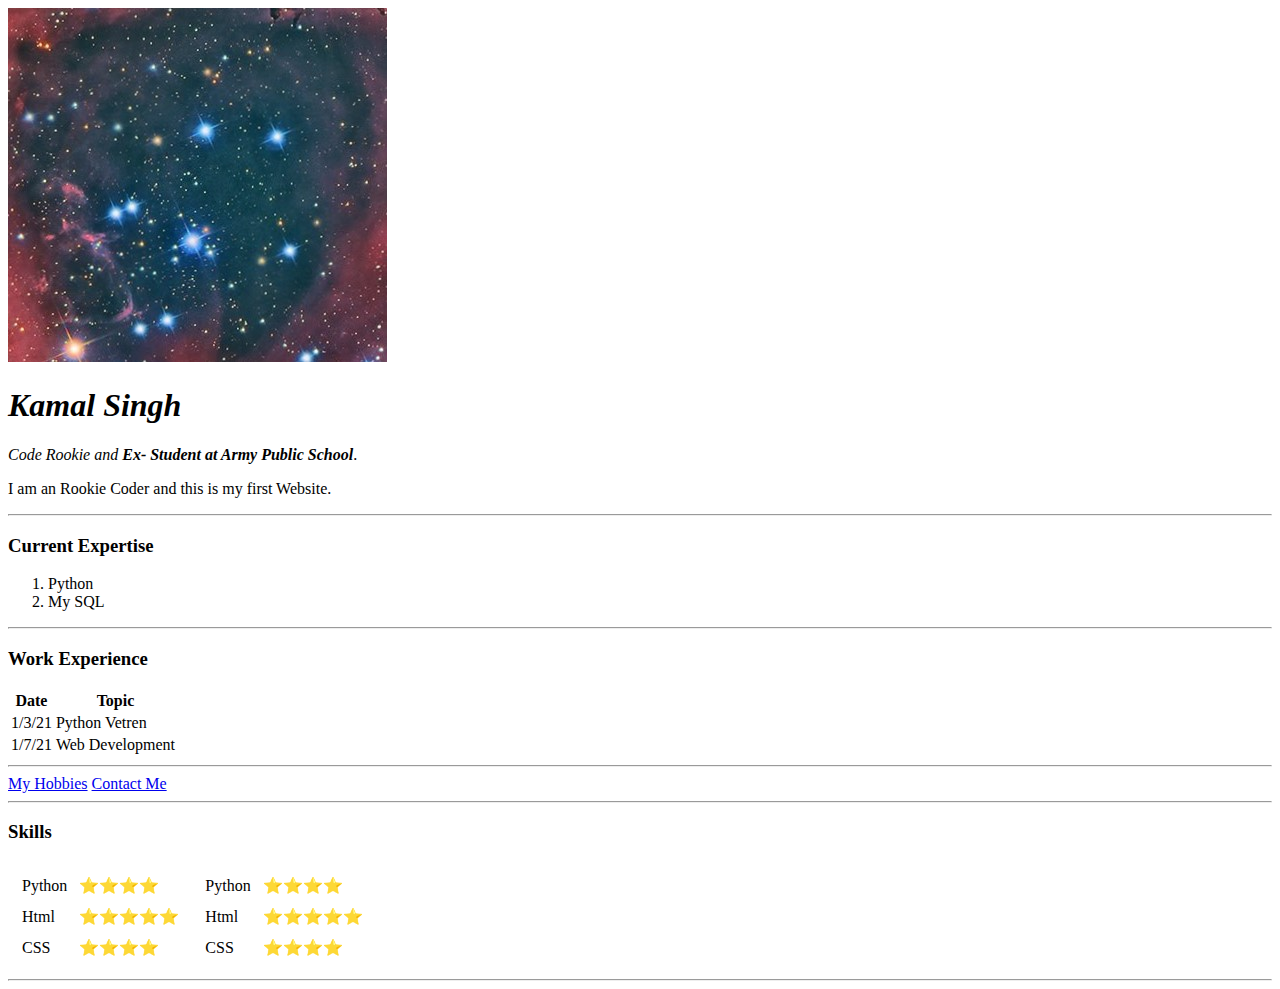
==== index.html @ c31c64e6 "Add files via upload" ====
<!DOCTYPE html>
<html lang="en">
<head>
    <meta charset="UTF-8">
    <meta http-equiv="X-UA-Compatible" content="IE=edge">
    <meta name="viewport" content="width=device-width, initial-scale=1.0">
    <title>Kamal Personnel Site</title>
</head>
<body>
    <img src="neb.jpg" alt="A picture of nebula">
    <h1><em>Kamal Singh</em></h1>
    <p><em>Code Rookie and <strong> Ex- Student at Army Public School</strong></em>.</p>
    <p> I am an Rookie Coder and this is my first Website.</p>
    <hr>
   
    <h3>Current Expertise</h3>
    <ol>
        <li>Python</li>
        <li>My SQL</li>
    </ol>
    <hr>
    <h3>Work Experience</h3>
    <table>
        <thead>
            <tr>
                <th>Date</th>
                <th>Topic</th>
            </tr>
        </thead>
        <tbody>
            <tr>
                <td>1/3/21</td>
                <td>Python Vetren</td>
            </tr>
            <tr>
                <td>1/7/21</td>
                <td>Web Development</td>
            </tr>
        </tbody>
     
    </table>
    <hr>
    <a href="hobbies.html">My Hobbies</a>
    <a href="contact.html">Contact Me</a>
    <hr>
    <h3>Skills</h3>


<table>
    <tr>
        <td>
            <table  cellspacing='10'>
                
                <tr>
                    <td>Python</td>
                    <td>⭐⭐⭐⭐</td>
                </tr>
                <tr>
                    <td>Html</td>
                    <td>⭐⭐⭐⭐⭐</td>
                </tr>
                <tr>
                    <td>CSS</td>
                    <td>⭐⭐⭐⭐</td>
                </tr>
            </table>
        </td>
        <td>
            <table  cellspacing='10'>
                <tr>
                    <td>Python</td>
                    <td>⭐⭐⭐⭐</td>
                </tr>
                <tr>
                    <td>Html</td>
                    <td>⭐⭐⭐⭐⭐</td>
                </tr>
                <tr>
                    <td>CSS</td>
                    <td>⭐⭐⭐⭐</td>
                </tr>
            </table>
        </td>
    </tr>
</table>
<hr>

</body>
</html>
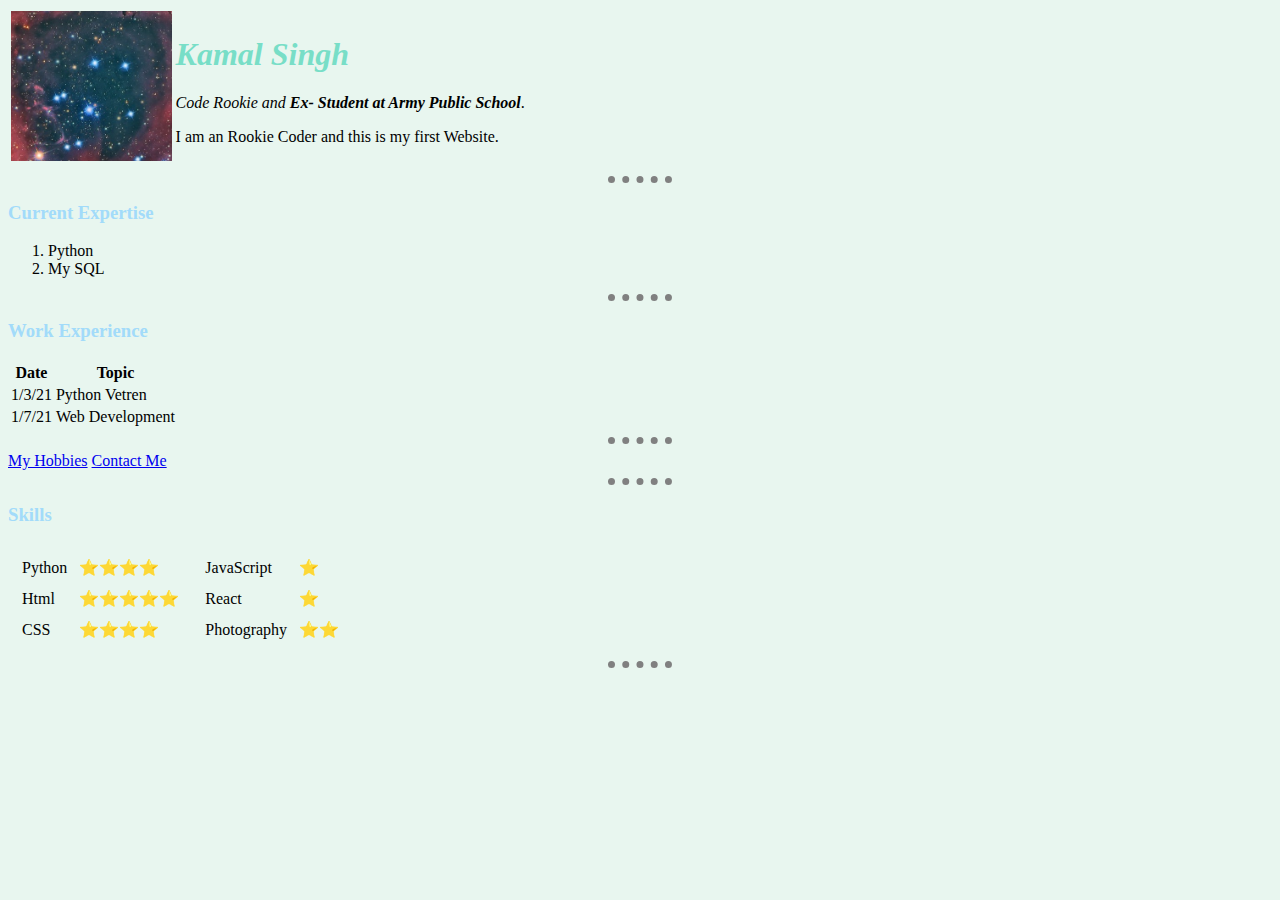
==== commit 92add7b2: "Add files via upload" ====
--- a/index.html
+++ b/index.html
@@ -5,12 +5,17 @@
     <meta http-equiv="X-UA-Compatible" content="IE=edge">
     <meta name="viewport" content="width=device-width, initial-scale=1.0">
     <title>Kamal Personnel Site</title>
+    <link rel="stylesheet" href="css/style.css">
 </head>
 <body>
-    <img src="neb.jpg" alt="A picture of nebula">
-    <h1><em>Kamal Singh</em></h1>
-    <p><em>Code Rookie and <strong> Ex- Student at Army Public School</strong></em>.</p>
-    <p> I am an Rookie Coder and this is my first Website.</p>
+    <table>
+        <tr>
+            <td><img src="neb.jpg" alt="A picture of nebula"></td>
+            <td><h1><em>Kamal Singh</em></h1>
+                <p><em>Code Rookie and <strong> Ex- Student at Army Public School</strong></em>.</p>
+                <p> I am an Rookie Coder and this is my first Website.</p></td>
+        </tr>
+    </table>
     <hr>
    
     <h3>Current Expertise</h3>
@@ -68,16 +73,16 @@
         <td>
             <table  cellspacing='10'>
                 <tr>
-                    <td>Python</td>
-                    <td>⭐⭐⭐⭐</td>
+                    <td>JavaScript</td>
+                    <td>⭐</td>
                 </tr>
                 <tr>
-                    <td>Html</td>
-                    <td>⭐⭐⭐⭐⭐</td>
+                    <td>React</td>
+                    <td>⭐</td>
                 </tr>
                 <tr>
-                    <td>CSS</td>
-                    <td>⭐⭐⭐⭐</td>
+                    <td>Photography</td>
+                    <td>⭐⭐</td>
                 </tr>
             </table>
         </td>
--- a/css/style.css
+++ b/css/style.css
@@ -0,0 +1,21 @@
+body{
+    background-color: #E8F6EF;
+}
+hr{
+    border-style:none;
+    border-top-style: dotted;
+    border-color: grey;
+    height: 0px;
+    border-width:7px;
+    width: 5%;
+    
+}
+img{
+    height: 150px;
+}
+h1{
+    color:#78DEC7;
+}
+h3{
+    color: #A2DBFA;
+}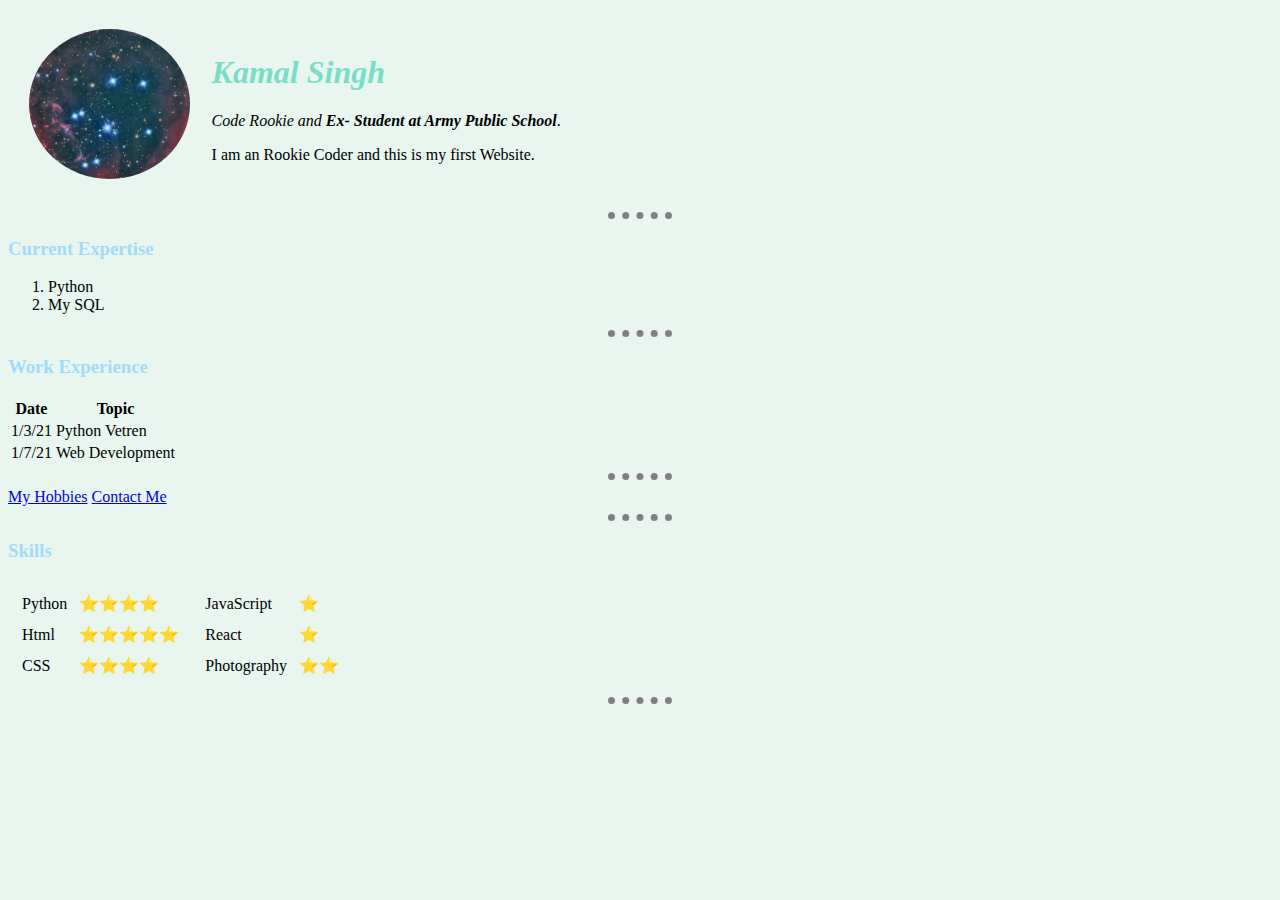
==== commit 4c88759b: "Update index.html" ====
--- a/index.html
+++ b/index.html
@@ -8,7 +8,7 @@
     <link rel="stylesheet" href="css/style.css">
 </head>
 <body>
-    <table>
+    <table cellspacing='20'>
         <tr>
             <td><img src="neb.jpg" alt="A picture of nebula"></td>
             <td><h1><em>Kamal Singh</em></h1>
@@ -91,4 +91,4 @@
 <hr>
 
 </body>
-</html>+</html>
--- a/css/style.css
+++ b/css/style.css
@@ -12,10 +12,11 @@
 }
 img{
     height: 150px;
+    border-radius:100%;
 }
 h1{
     color:#78DEC7;
 }
 h3{
     color: #A2DBFA;
-}+}
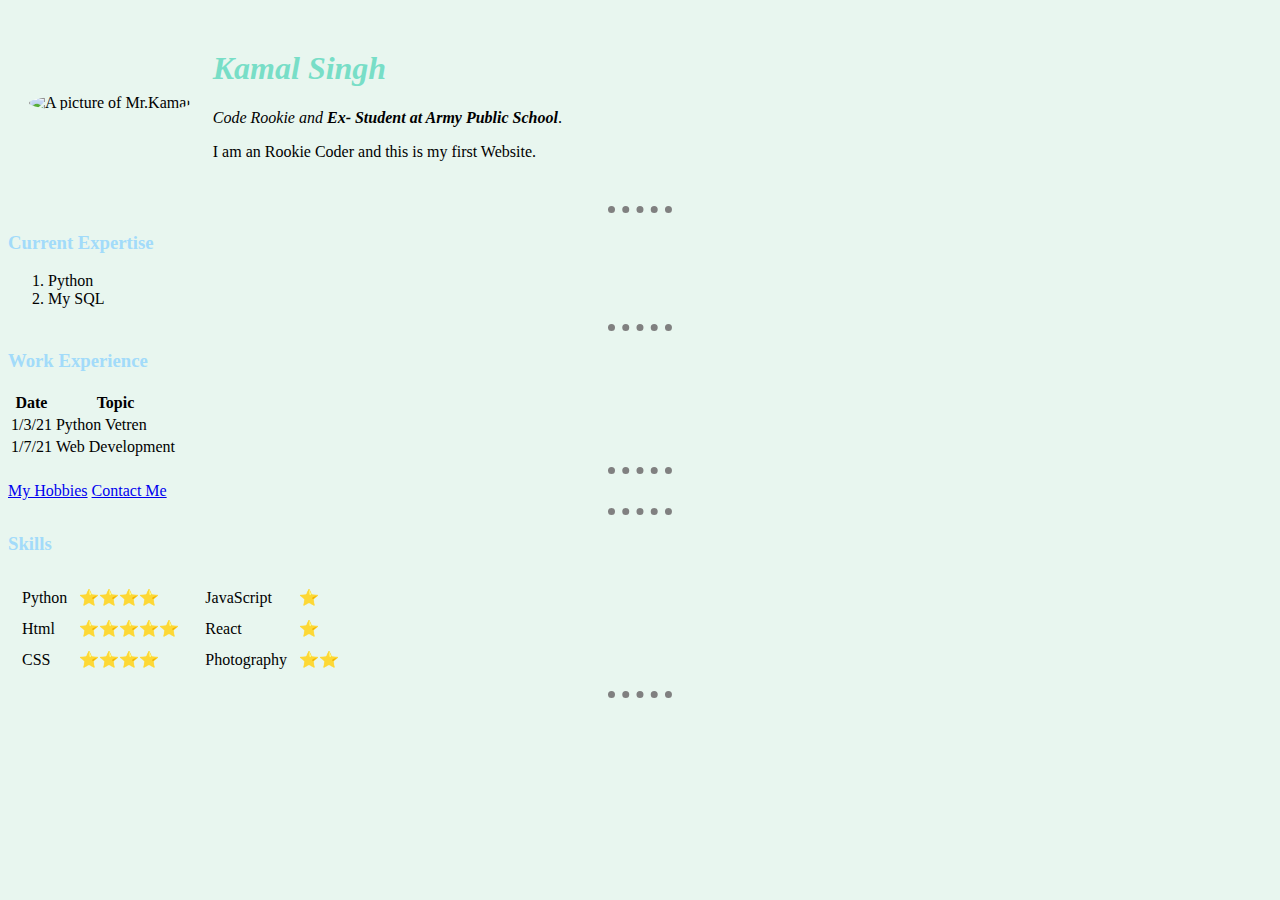
==== commit 4f536a72: "Update index.html" ====
--- a/index.html
+++ b/index.html
@@ -10,7 +10,7 @@
 <body>
     <table cellspacing='20'>
         <tr>
-            <td><img src="neb.jpg" alt="A picture of nebula"></td>
+            <td><img src="kamal.jpg" alt="A picture of Mr.Kamal"></td>
             <td><h1><em>Kamal Singh</em></h1>
                 <p><em>Code Rookie and <strong> Ex- Student at Army Public School</strong></em>.</p>
                 <p> I am an Rookie Coder and this is my first Website.</p></td>
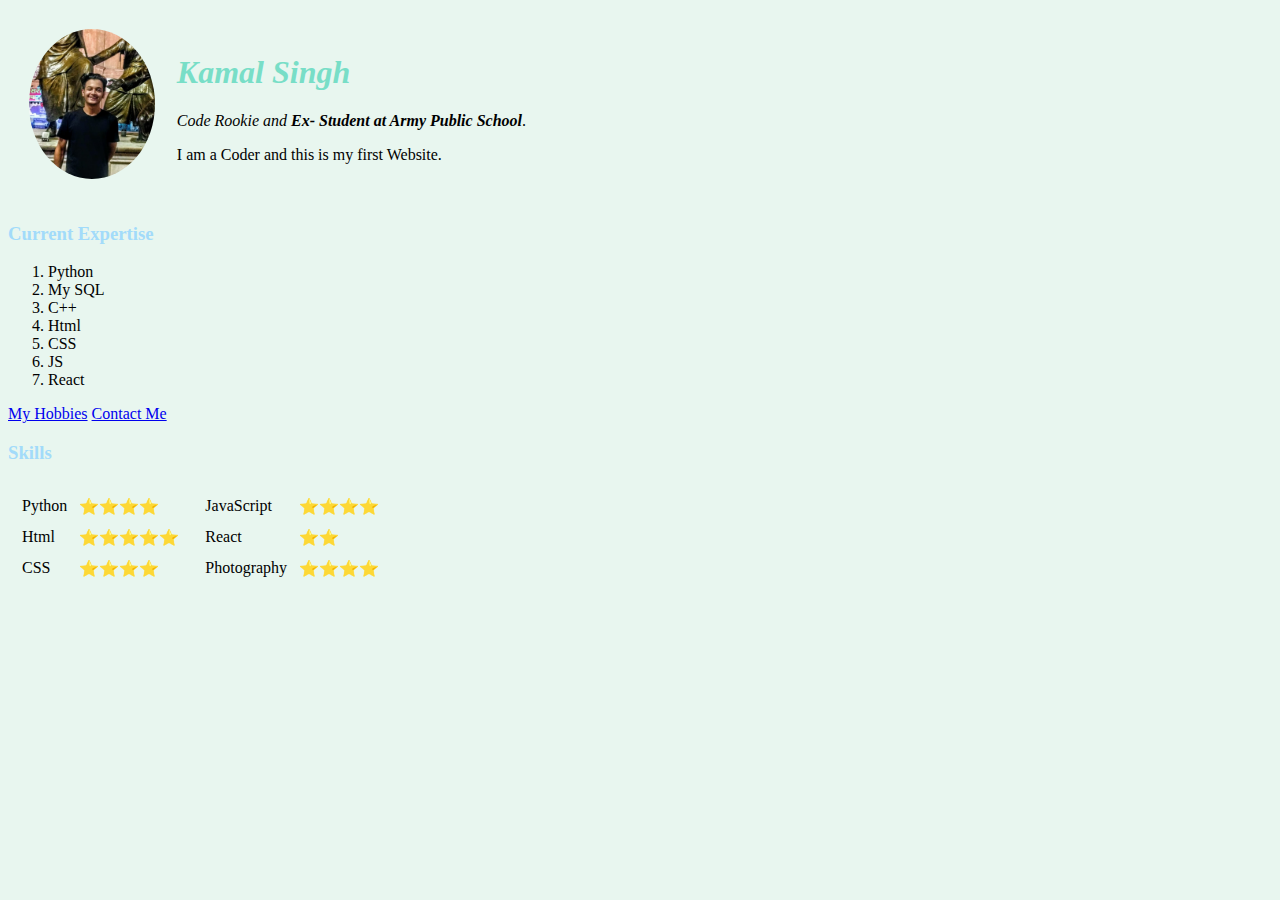
==== commit 2e4a9112: "Update index.html" ====
--- a/index.html
+++ b/index.html
@@ -13,41 +13,22 @@
             <td><img src="kamal.jpg" alt="A picture of Mr.Kamal"></td>
             <td><h1><em>Kamal Singh</em></h1>
                 <p><em>Code Rookie and <strong> Ex- Student at Army Public School</strong></em>.</p>
-                <p> I am an Rookie Coder and this is my first Website.</p></td>
+                <p> I am a Coder and this is my first Website.</p></td>
         </tr>
     </table>
-    <hr>
    
     <h3>Current Expertise</h3>
     <ol>
         <li>Python</li>
         <li>My SQL</li>
+        <li>C++</li>
+        <li>Html</li>
+        <li>CSS</li>
+        <li>JS</li>
+        <li>React</li>
     </ol>
-    <hr>
-    <h3>Work Experience</h3>
-    <table>
-        <thead>
-            <tr>
-                <th>Date</th>
-                <th>Topic</th>
-            </tr>
-        </thead>
-        <tbody>
-            <tr>
-                <td>1/3/21</td>
-                <td>Python Vetren</td>
-            </tr>
-            <tr>
-                <td>1/7/21</td>
-                <td>Web Development</td>
-            </tr>
-        </tbody>
-     
-    </table>
-    <hr>
     <a href="hobbies.html">My Hobbies</a>
     <a href="contact.html">Contact Me</a>
-    <hr>
     <h3>Skills</h3>
 
 
@@ -74,21 +55,20 @@
             <table  cellspacing='10'>
                 <tr>
                     <td>JavaScript</td>
-                    <td>⭐</td>
+                    <td>⭐⭐⭐⭐</td>
                 </tr>
                 <tr>
                     <td>React</td>
-                    <td>⭐</td>
+                    <td>⭐⭐</td>
                 </tr>
                 <tr>
                     <td>Photography</td>
-                    <td>⭐⭐</td>
+                    <td>⭐⭐⭐⭐</td>
                 </tr>
             </table>
         </td>
     </tr>
 </table>
-<hr>
 
 </body>
 </html>
